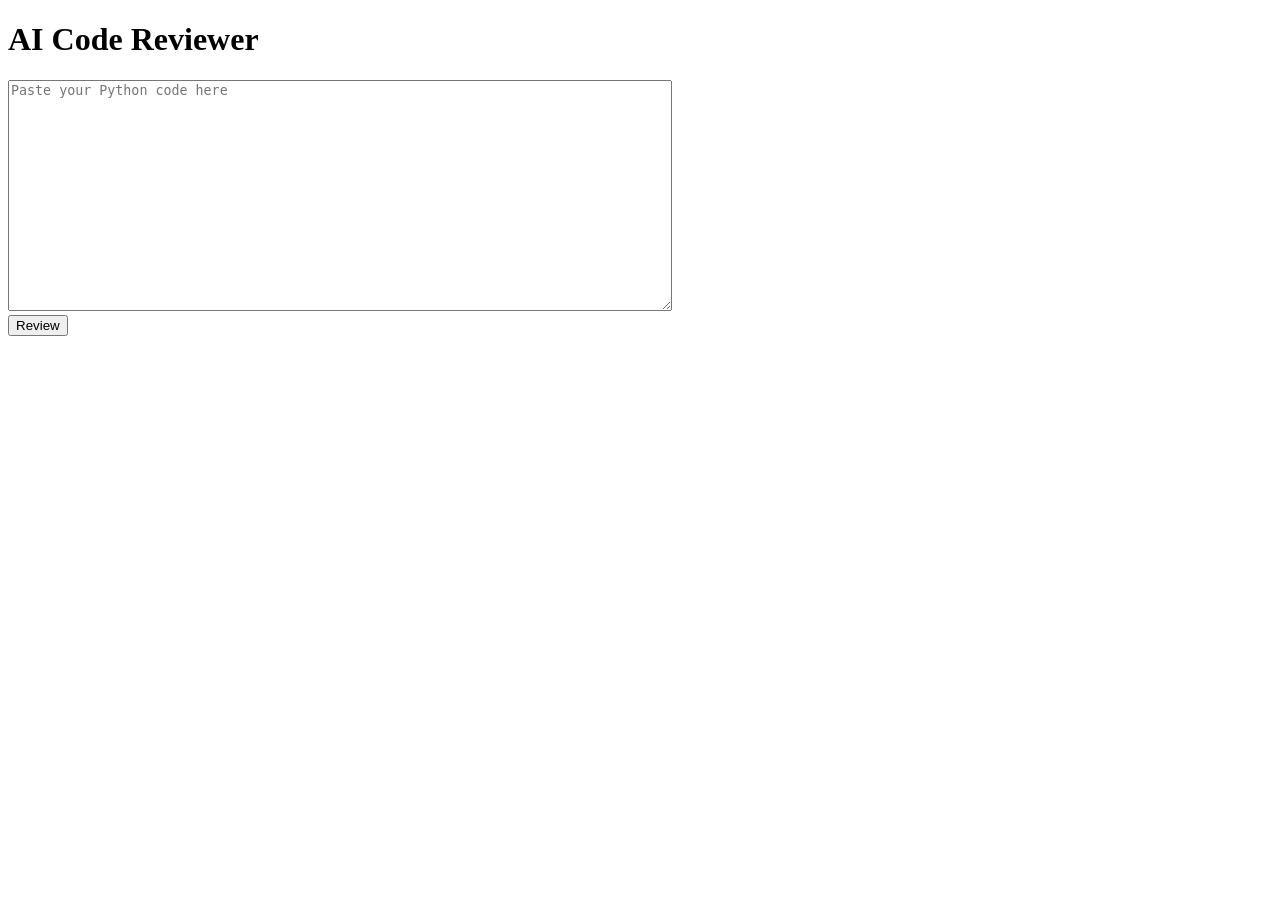
==== templates/index.html @ f03da7e0 "Add Flask web interface with gunicorn support" ====
<!DOCTYPE html>
<html>
<head><title>AI Code Reviewer</title></head>
<body>
    <h1>AI Code Reviewer</h1>
    <form method="POST">
        <textarea name="code_text" rows="15" cols="80" placeholder="Paste your Python code here"></textarea>
        <br>
        <button type="submit">Review</button>
    </form>
</body>
</html>
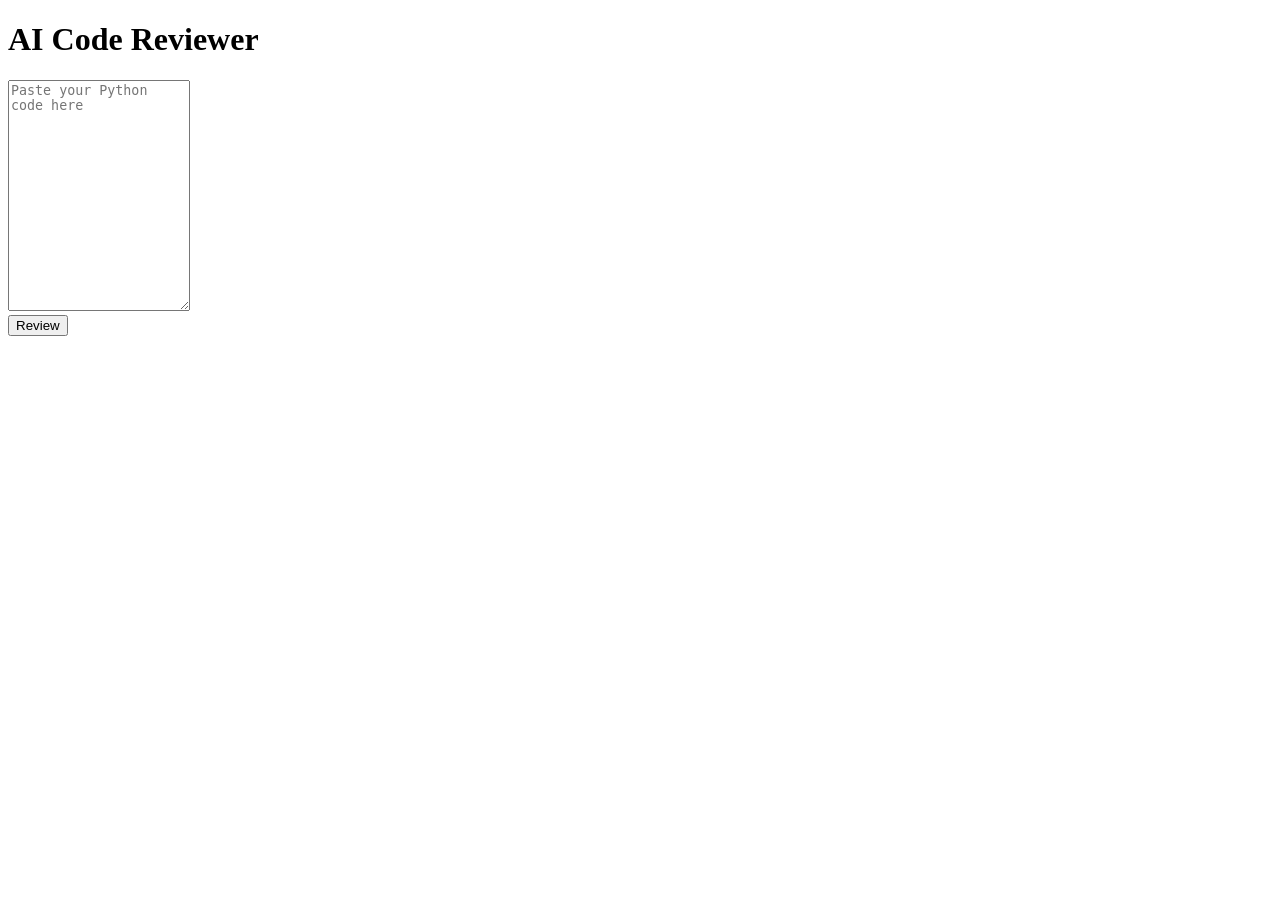
==== commit 8e269a08: "Add CSS styling and result template" ====
--- a/templates/index.html
+++ b/templates/index.html
@@ -1,10 +1,14 @@
 <!DOCTYPE html>
 <html>
-<head><title>AI Code Reviewer</title></head>
+<head>
+    <meta charset="UTF-8">
+    <title>AI Code Reviewer</title>
+    <link rel="stylesheet" href="{{ url_for('static', filename='style.css') }}">
+</head>
 <body>
     <h1>AI Code Reviewer</h1>
     <form method="POST">
-        <textarea name="code_text" rows="15" cols="80" placeholder="Paste your Python code here"></textarea>
+        <textarea name="code_text" rows="15" placeholder="Paste your Python code here"></textarea>
         <br>
         <button type="submit">Review</button>
     </form>
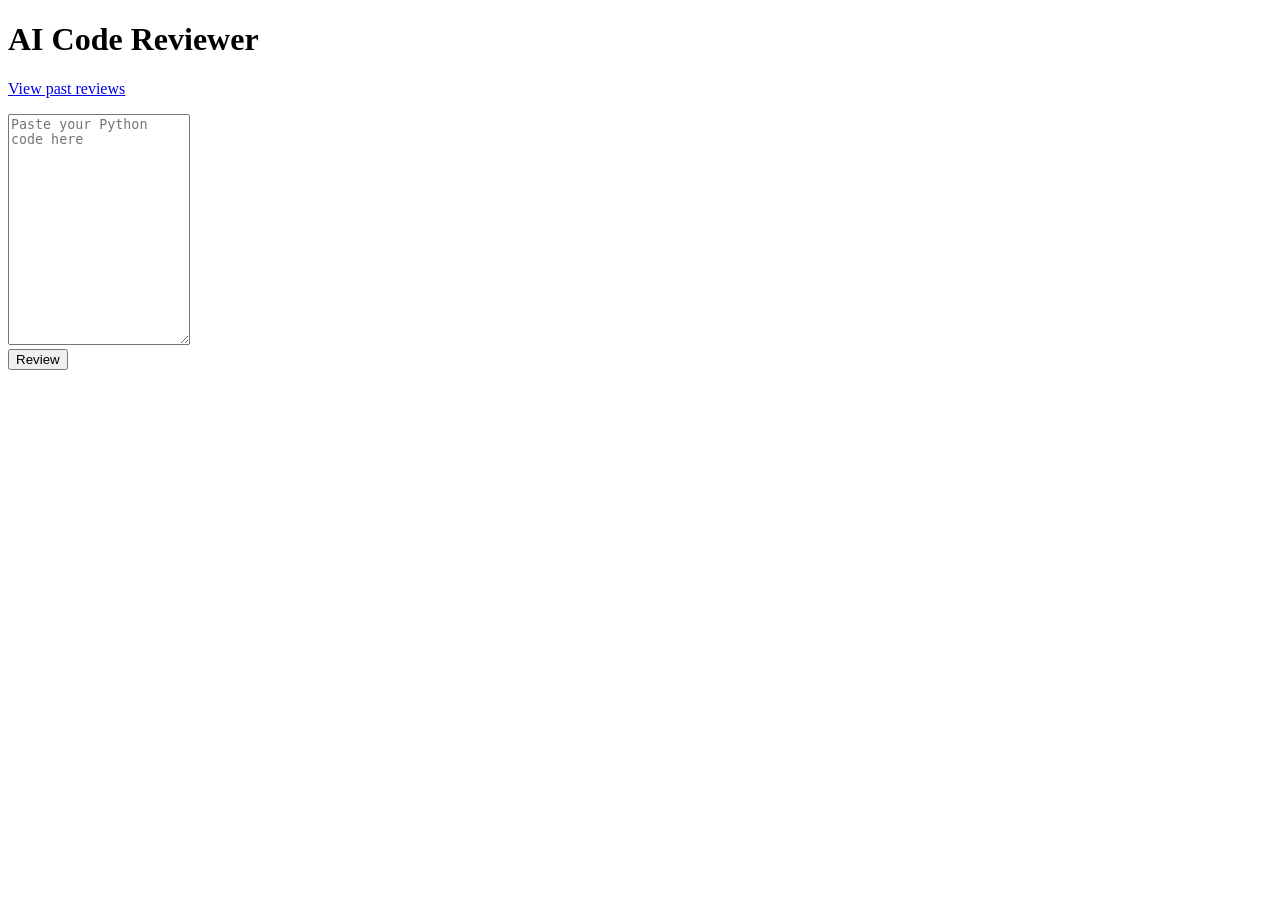
==== commit 6edb0ac1: "Add review history feature with SQLite" ====
--- a/templates/index.html
+++ b/templates/index.html
@@ -7,6 +7,7 @@
 </head>
 <body>
     <h1>AI Code Reviewer</h1>
+    <p><a href="/history">View past reviews</a></p>
     <form method="POST">
         <textarea name="code_text" rows="15" placeholder="Paste your Python code here"></textarea>
         <br>
